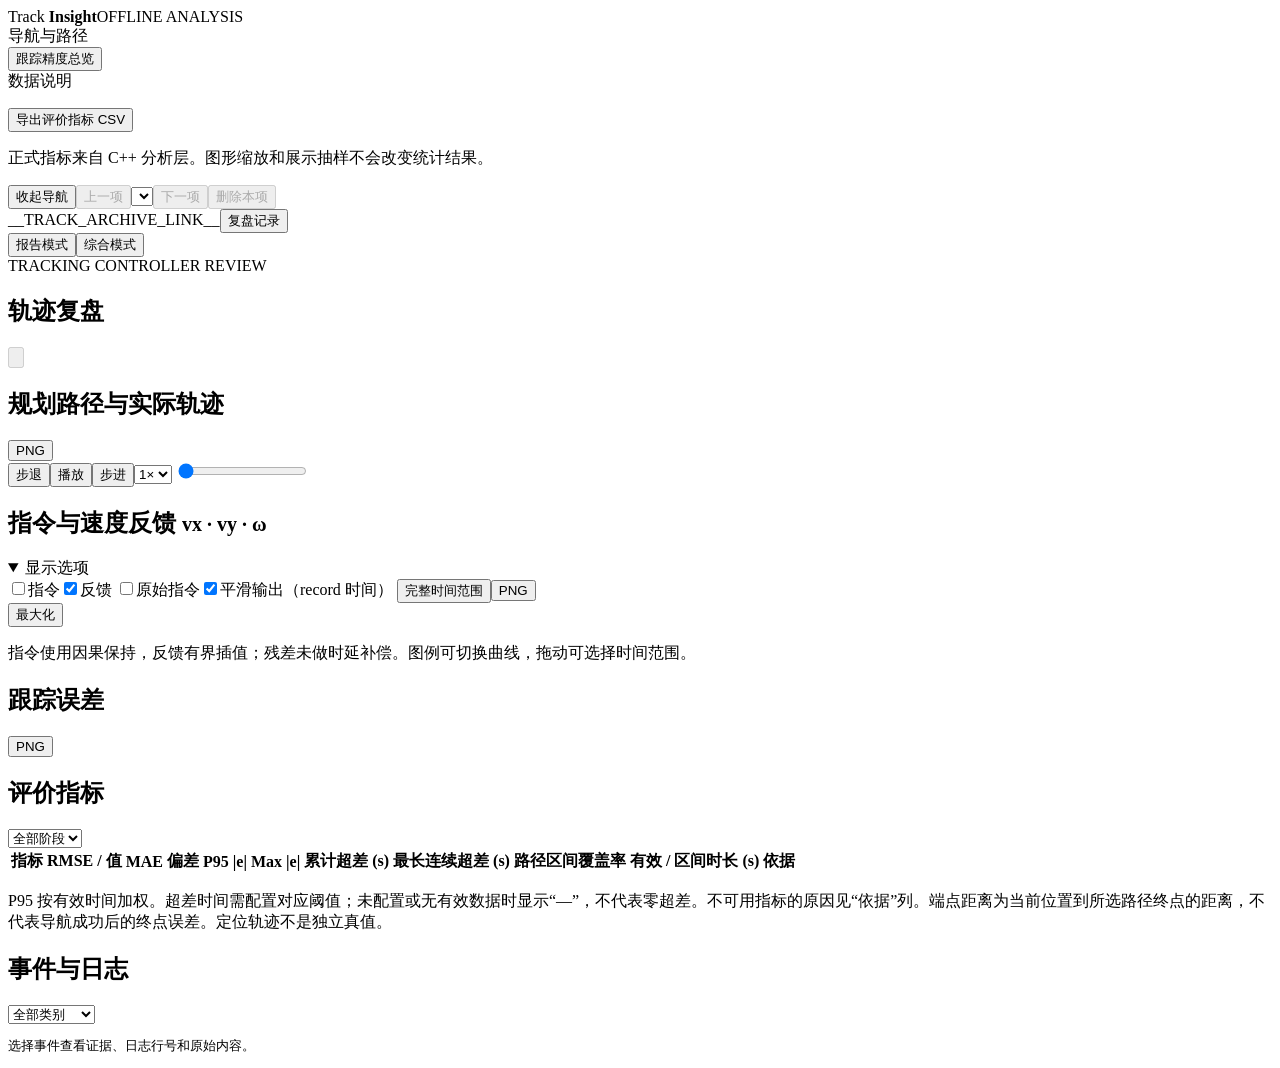
==== resources/viewer/index.html @ 7ad06929 ":zap: 修改一些小功能" ====
<!doctype html>
<html lang="zh-CN"><head><meta charset="utf-8"><meta name="viewport" content="width=device-width,initial-scale=1">
<meta http-equiv="Content-Security-Policy" content="default-src 'none'; script-src 'unsafe-inline' 'unsafe-eval'; style-src 'unsafe-inline'; img-src data: blob:; font-src data:; worker-src blob:; connect-src 'none'">
<title>Track Insight · 离线跟踪分析</title><style>__TRACK_STYLE__</style><style>__TRACK_REVIEW_STYLE__</style><style>__TRACK_OVERVIEW_STYLE__</style></head>
<body><header><div><span class="brand">Track <b>Insight</b></span><span class="tag">OFFLINE ANALYSIS</span></div><span id="runTime"></span></header>
<div class="shell"><aside id="sidebar"><div class="asideTitle">导航与路径 <span id="pathCount"></span></div><button id="overviewNavigation" class="wide" type="button">跟踪精度总览</button><div id="navigation"></div>
<div class="asideTitle lower">数据说明</div><p id="evidence"></p><div id="quality"></div>
<button id="downloadMetrics" class="wide">导出评价指标 CSV</button><p class="small">正式指标来自 C++ 分析层。图形缩放和展示抽样不会改变统计结果。</p></aside>
<main><div class="viewToolbar">
<div class="viewNavigation"><button id="toggleSidebar" aria-controls="sidebar" aria-expanded="true">收起导航</button><button id="previousSelection" disabled>上一项</button><select id="quickSelection" aria-label="选择导航或路径"></select><button id="nextSelection" disabled>下一项</button><button id="deleteSelection" title="仅从综合模式隐藏，报告模式仍可查看" disabled>删除本项</button></div>
<div class="viewActions">__TRACK_ARCHIVE_LINK__<button id="manageReviewRecords" type="button">复盘记录</button><label id="favoritePicker" hidden><select id="favoriteSelection" aria-label="星标列表"></select></label><div class="modeSwitch" role="group" aria-label="查看模式"><button id="reportMode" class="active" aria-pressed="true">报告模式</button><button id="reviewMode" aria-pressed="false">综合模式</button></div></div></div>
<section id="reportOverview" hidden aria-label="跟踪精度总览"></section>
<section class="titleRow"><div><div class="eyebrow">TRACKING CONTROLLER REVIEW</div><div class="selectionHeading"><div class="selectionIdentity"><h1 id="selectionTitle">轨迹复盘</h1><button id="toggleFavorite" type="button" aria-label="加入星标" aria-pressed="false" title="加入星标" disabled><svg viewBox="0 0 24 24" aria-hidden="true" focusable="false"><path d="M12 2 L15.09 8.26 L22 9.27 L17 14.14 L18.18 21.02 L12 17.77 L5.82 21.02 L7 14.14 L2 9.27 L8.91 8.26 Z"/></svg></button></div><span id="titleEndpoints" hidden></span></div><p id="windowLabel"></p><p id="reviewWindowLabel"><span id="windowDate"></span><span id="windowClockRange"></span><span id="windowEpochRange"></span><span id="windowDuration"></span></p><p id="taskInfo" hidden></p></div><span class="badge" id="association"></span></section>
<div id="failureBanner" hidden></div><section class="cards" id="cards"></section>
<div id="reviewWorkspace"><div id="chartDeck">
<section class="panel" id="trajectoryPanel"><div class="panelTitle"><h2>规划路径与实际轨迹</h2><button id="exportTrajectory">PNG</button></div>
<div id="trajectory" class="trajectory"></div><div id="candidates" hidden></div>
<div id="playbackDock"><div class="playback"><button id="stepBack" title="后退 50 ms 并暂停" aria-label="步退 50 毫秒">步退</button><button id="play">播放</button><button id="stepForward" title="前进 50 ms 并暂停" aria-label="步进 50 毫秒">步进</button><select id="rate" aria-label="播放倍速"><option>1×</option><option>2×</option></select>
<input id="timeline" aria-label="轨迹时间轴" type="range" min="0" max="10000" value="0" step="1"><div class="cursorLabels"><span id="cursorTime"></span><span id="cursorTimestamp"></span></div></div>
<div id="instantReadouts" class="instantReadouts"></div><div id="cursorReadout" class="readout"></div></div></section>
<section class="panel" id="velocityPanel"><div class="panelTitle"><h2 id="velocityTitle">指令与速度反馈 <small>vx · vy · ω</small></h2><details id="velocityOptions" class="plotOptions" open><summary>显示选项</summary><div class="controls">
<label><input type="checkbox" data-velocity-group="command">指令</label><label><input type="checkbox" data-velocity-group="feedback" checked>反馈</label>
<label><input type="checkbox" data-velocity-group="tracking_raw">原始指令</label><label><input type="checkbox" data-velocity-group="downstream" checked>平滑输出（record 时间）</label>
<button id="resetTime">完整时间范围</button><button id="exportVelocity">PNG</button></div></details><button id="maximizeVelocity" type="button" aria-controls="velocityView" aria-expanded="false">最大化</button></div>
<div id="velocity" class="velocity"></div><p class="plotNote">指令使用因果保持，反馈有界插值；残差未做时延补偿。图例可切换曲线，拖动可选择时间范围。</p></section>
<section class="panel"><div class="panelTitle"><h2>跟踪误差</h2><button id="exportErrors">PNG</button></div><div id="errors" class="errors"></div></section>
</div></div>
<section class="panel reportOnly"><div class="panelTitle"><h2>评价指标</h2><div><select id="aggregateQuality" aria-label="导航统计依据" hidden><option value="inferred">推定区间统计</option><option value="confirmed">确认区间统计</option></select> <select id="stage" aria-label="运动阶段"><option value="">全部阶段</option></select></div></div>
<div class="tableScroll"><table><thead><tr><th>指标</th><th>RMSE / 值</th><th>MAE</th><th>偏差</th><th>P95 |e|</th><th>Max |e|</th><th>累计超差 (s)</th><th>最长连续超差 (s)</th><th id="coverageHeading">路径区间覆盖率</th><th>有效 / 区间时长 (s)</th><th>依据</th></tr></thead><tbody id="metrics"></tbody></table></div>
<p class="plotNote">P95 按有效时间加权。超差时间需配置对应阈值；未配置或无有效数据时显示“—”，不代表零超差。不可用指标的原因见“依据”列。端点距离为当前位置到所选路径终点的距离，不代表导航成功后的终点误差。定位轨迹不是独立真值。</p></section>
<section class="panel reportOnly"><div class="panelTitle"><h2>事件与日志</h2><select id="eventType"><option value="">全部类别</option><option value="navigation">导航事件</option><option value="data_quality">数据质量</option><option value="tracking">跟踪异常</option><option value="observation">最大值定位</option></select></div>
<div class="eventLayout"><div id="events"></div><pre id="logDetail">选择事件查看证据、日志行号和原始内容。</pre></div></section>
<footer id="footer"></footer></main></div>
<dialog id="velocityView" aria-labelledby="velocityTitle"></dialog>
<script type="application/json" id="plotStyle">__TRACK_PLOT_STYLE__</script><script>__TRACK_PLOTLY__</script><script type="application/json" id="analysis">__TRACK_DATA__</script><script>__TRACK_REVIEW_STATE__</script><script>__TRACK_REVIEW_SCRIPT__</script><script>__TRACK_OVERVIEW_SCRIPT__</script><script>__TRACK_SCRIPT__</script>
</body></html>
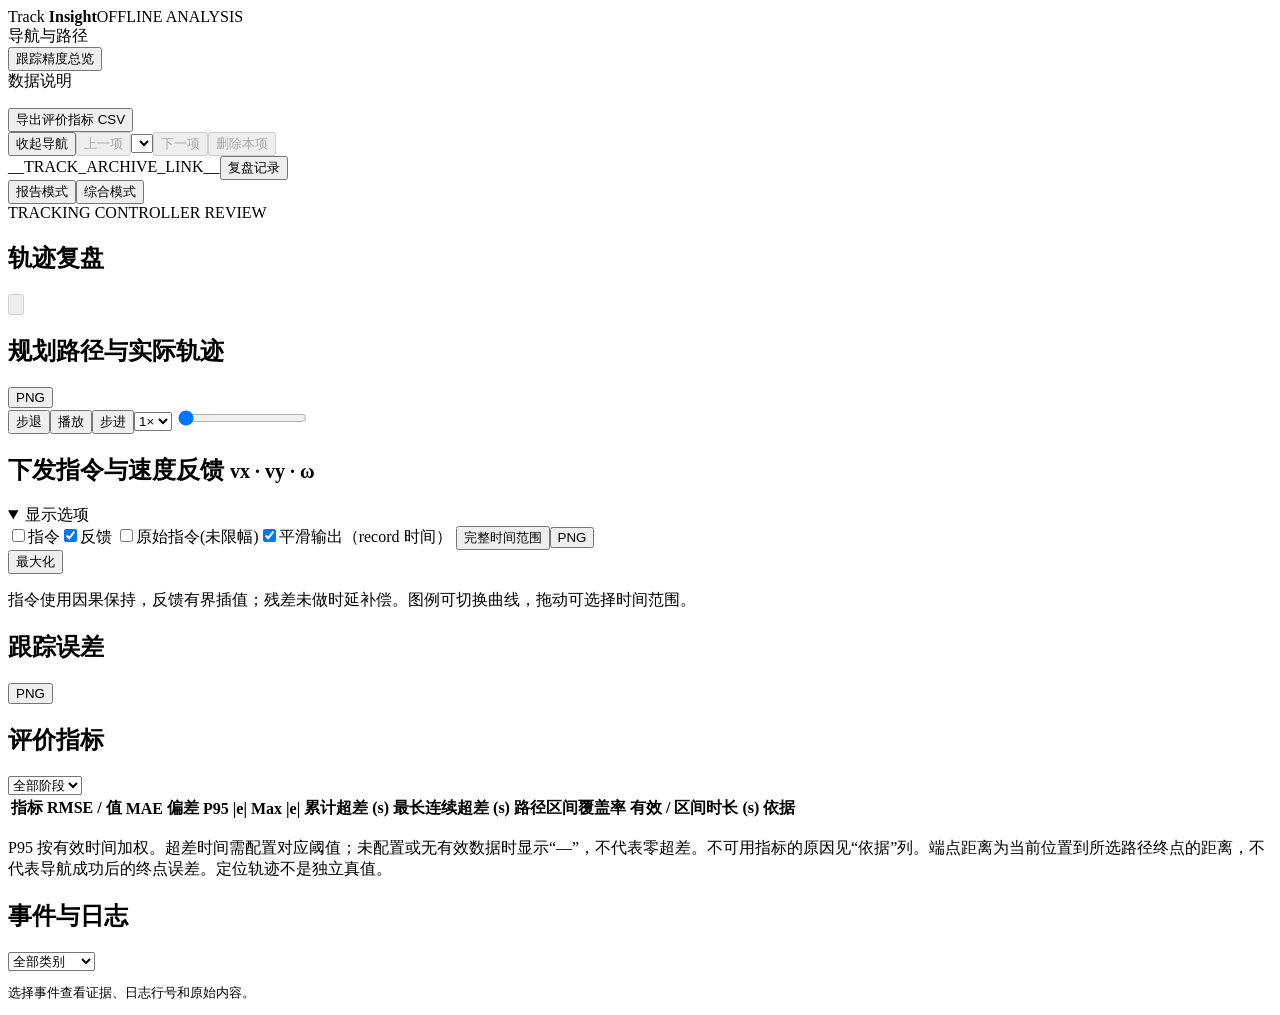
==== commit 15380557: "速度曲线的时间竖线可以固定，其他小功能修复" ====
--- a/resources/viewer/index.html
+++ b/resources/viewer/index.html
@@ -5,7 +5,7 @@
 <body><header><div><span class="brand">Track <b>Insight</b></span><span class="tag">OFFLINE ANALYSIS</span></div><span id="runTime"></span></header>
 <div class="shell"><aside id="sidebar"><div class="asideTitle">导航与路径 <span id="pathCount"></span></div><button id="overviewNavigation" class="wide" type="button">跟踪精度总览</button><div id="navigation"></div>
 <div class="asideTitle lower">数据说明</div><p id="evidence"></p><div id="quality"></div>
-<button id="downloadMetrics" class="wide">导出评价指标 CSV</button><p class="small">正式指标来自 C++ 分析层。图形缩放和展示抽样不会改变统计结果。</p></aside>
+<button id="downloadMetrics" class="wide">导出评价指标 CSV</button></aside>
 <main><div class="viewToolbar">
 <div class="viewNavigation"><button id="toggleSidebar" aria-controls="sidebar" aria-expanded="true">收起导航</button><button id="previousSelection" disabled>上一项</button><select id="quickSelection" aria-label="选择导航或路径"></select><button id="nextSelection" disabled>下一项</button><button id="deleteSelection" title="仅从综合模式隐藏，报告模式仍可查看" disabled>删除本项</button></div>
 <div class="viewActions">__TRACK_ARCHIVE_LINK__<button id="manageReviewRecords" type="button">复盘记录</button><label id="favoritePicker" hidden><select id="favoriteSelection" aria-label="星标列表"></select></label><div class="modeSwitch" role="group" aria-label="查看模式"><button id="reportMode" class="active" aria-pressed="true">报告模式</button><button id="reviewMode" aria-pressed="false">综合模式</button></div></div></div>
@@ -15,13 +15,13 @@
 <div id="reviewWorkspace"><div id="chartDeck">
 <section class="panel" id="trajectoryPanel"><div class="panelTitle"><h2>规划路径与实际轨迹</h2><button id="exportTrajectory">PNG</button></div>
 <div id="trajectory" class="trajectory"></div><div id="candidates" hidden></div>
-<div id="playbackDock"><div class="playback"><button id="stepBack" title="后退 50 ms 并暂停" aria-label="步退 50 毫秒">步退</button><button id="play">播放</button><button id="stepForward" title="前进 50 ms 并暂停" aria-label="步进 50 毫秒">步进</button><select id="rate" aria-label="播放倍速"><option>1×</option><option>2×</option></select>
+<div id="playbackDock"><div class="playback"><button id="stepBack" title="后退 50 ms 并暂停" aria-label="步退 50 毫秒">步退</button><button id="play">播放</button><button id="stepForward" title="前进 50 ms 并暂停" aria-label="步进 50 毫秒">步进</button><button id="releaseCursor" type="button" class="cursorPin active" title="解除固定，恢复鼠标联动（Esc）" hidden>已固定 · 解除</button><select id="rate" aria-label="播放倍速"><option>1×</option><option>2×</option></select>
 <input id="timeline" aria-label="轨迹时间轴" type="range" min="0" max="10000" value="0" step="1"><div class="cursorLabels"><span id="cursorTime"></span><span id="cursorTimestamp"></span></div></div>
 <div id="instantReadouts" class="instantReadouts"></div><div id="cursorReadout" class="readout"></div></div></section>
-<section class="panel" id="velocityPanel"><div class="panelTitle"><h2 id="velocityTitle">指令与速度反馈 <small>vx · vy · ω</small></h2><details id="velocityOptions" class="plotOptions" open><summary>显示选项</summary><div class="controls">
+<section class="panel" id="velocityPanel"><div class="panelTitle"><h2 id="velocityTitle">下发指令与速度反馈 <small>vx · vy · ω</small></h2><details id="velocityOptions" class="plotOptions" open><summary>显示选项</summary><div class="controls">
 <label><input type="checkbox" data-velocity-group="command">指令</label><label><input type="checkbox" data-velocity-group="feedback" checked>反馈</label>
-<label><input type="checkbox" data-velocity-group="tracking_raw">原始指令</label><label><input type="checkbox" data-velocity-group="downstream" checked>平滑输出（record 时间）</label>
-<button id="resetTime">完整时间范围</button><button id="exportVelocity">PNG</button></div></details><button id="maximizeVelocity" type="button" aria-controls="velocityView" aria-expanded="false">最大化</button></div>
+<label><input type="checkbox" data-velocity-group="tracking_raw">原始指令(未限幅)</label><label><input type="checkbox" data-velocity-group="downstream" checked>平滑输出（record 时间）</label>
+<button id="resetTime">完整时间范围</button><button id="exportVelocity">PNG</button></div></details><button id="releaseVelocityCursor" type="button" class="cursorPin active" title="解除固定，恢复鼠标联动（Esc）" hidden>已固定 · 解除</button><button id="maximizeVelocity" type="button" aria-controls="velocityView" aria-expanded="false">最大化</button></div>
 <div id="velocity" class="velocity"></div><p class="plotNote">指令使用因果保持，反馈有界插值；残差未做时延补偿。图例可切换曲线，拖动可选择时间范围。</p></section>
 <section class="panel"><div class="panelTitle"><h2>跟踪误差</h2><button id="exportErrors">PNG</button></div><div id="errors" class="errors"></div></section>
 </div></div>
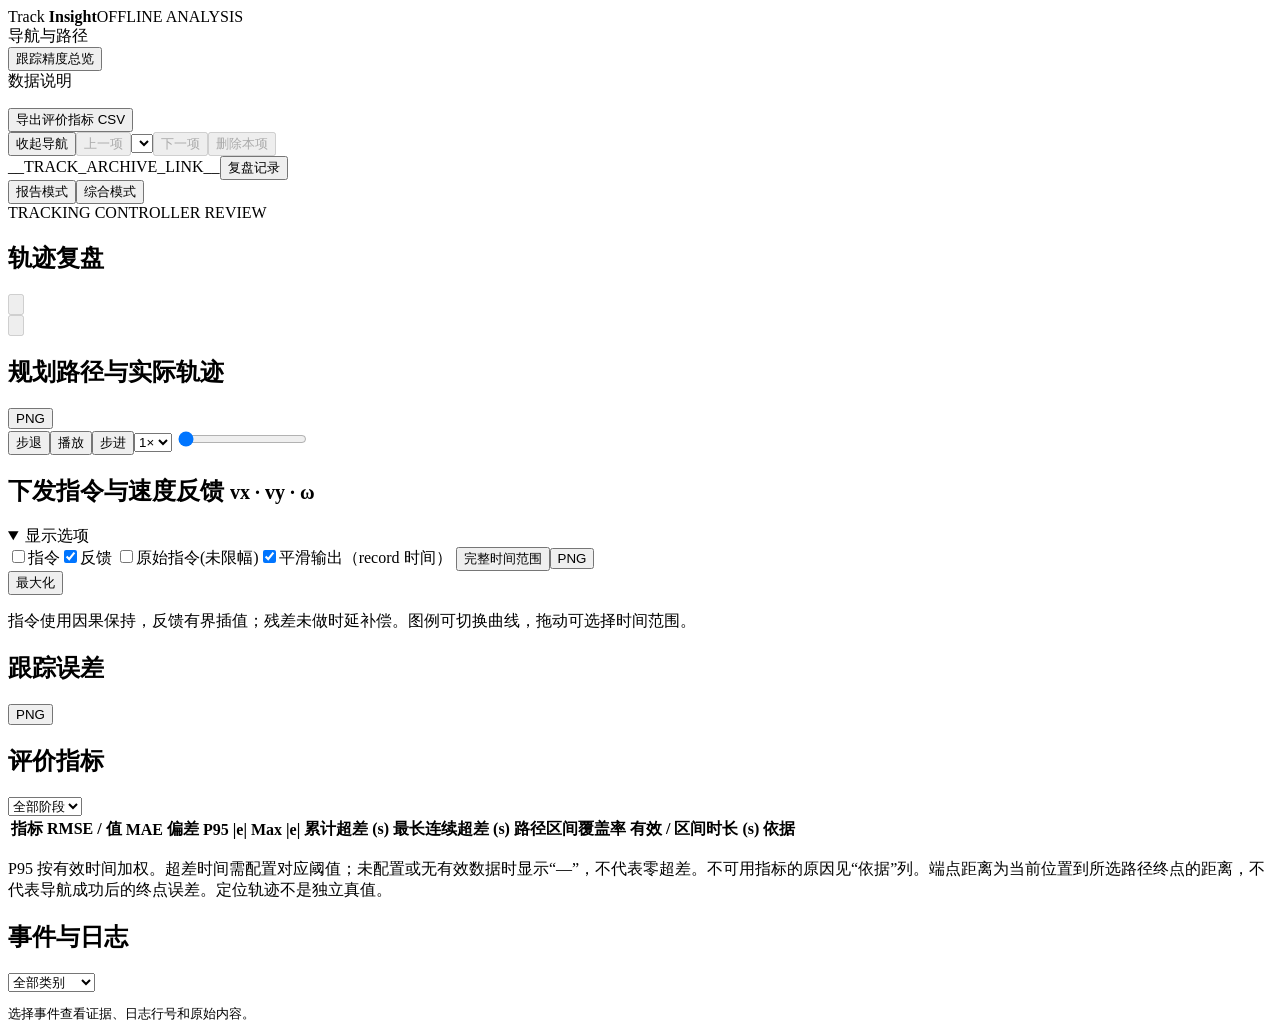
==== commit 8e303c4b: ":zap: 忽略直线路径，修改一些小功能" ====
--- a/resources/viewer/index.html
+++ b/resources/viewer/index.html
@@ -7,10 +7,10 @@
 <div class="asideTitle lower">数据说明</div><p id="evidence"></p><div id="quality"></div>
 <button id="downloadMetrics" class="wide">导出评价指标 CSV</button></aside>
 <main><div class="viewToolbar">
-<div class="viewNavigation"><button id="toggleSidebar" aria-controls="sidebar" aria-expanded="true">收起导航</button><button id="previousSelection" disabled>上一项</button><select id="quickSelection" aria-label="选择导航或路径"></select><button id="nextSelection" disabled>下一项</button><button id="deleteSelection" title="仅从综合模式隐藏，报告模式仍可查看" disabled>删除本项</button></div>
-<div class="viewActions">__TRACK_ARCHIVE_LINK__<button id="manageReviewRecords" type="button">复盘记录</button><label id="favoritePicker" hidden><select id="favoriteSelection" aria-label="星标列表"></select></label><div class="modeSwitch" role="group" aria-label="查看模式"><button id="reportMode" class="active" aria-pressed="true">报告模式</button><button id="reviewMode" aria-pressed="false">综合模式</button></div></div></div>
+<div class="viewNavigation"><button id="toggleSidebar" aria-controls="sidebar" aria-expanded="true">收起导航</button><button id="previousSelection" disabled>上一项</button><select id="quickSelection" aria-label="选择导航或路径"></select><button id="nextSelection" disabled>下一项</button><button id="deleteSelection" title="仅从综合模式隐藏，报告模式仍可查看" disabled>删除本项</button><label id="blackFavoritePicker" class="favoritePicker" hidden><select id="blackFavoriteSelection" aria-label="选择黑色星标"></select></label></div>
+<div class="viewCenter">__TRACK_ARCHIVE_LINK__<button id="manageReviewRecords" type="button">复盘记录</button></div><div class="viewActions"><label id="favoritePicker" class="favoritePicker" hidden><select id="favoriteSelection" aria-label="选择红色星标"></select></label><div class="modeSwitch" role="group" aria-label="查看模式"><button id="reportMode" class="active" aria-pressed="true">报告模式</button><button id="reviewMode" aria-pressed="false">综合模式</button></div></div></div>
 <section id="reportOverview" hidden aria-label="跟踪精度总览"></section>
-<section class="titleRow"><div><div class="eyebrow">TRACKING CONTROLLER REVIEW</div><div class="selectionHeading"><div class="selectionIdentity"><h1 id="selectionTitle">轨迹复盘</h1><button id="toggleFavorite" type="button" aria-label="加入星标" aria-pressed="false" title="加入星标" disabled><svg viewBox="0 0 24 24" aria-hidden="true" focusable="false"><path d="M12 2 L15.09 8.26 L22 9.27 L17 14.14 L18.18 21.02 L12 17.77 L5.82 21.02 L7 14.14 L2 9.27 L8.91 8.26 Z"/></svg></button></div><span id="titleEndpoints" hidden></span></div><p id="windowLabel"></p><p id="reviewWindowLabel"><span id="windowDate"></span><span id="windowClockRange"></span><span id="windowEpochRange"></span><span id="windowDuration"></span></p><p id="taskInfo" hidden></p></div><span class="badge" id="association"></span></section>
+<section class="titleRow"><div><div class="eyebrow">TRACKING CONTROLLER REVIEW</div><div class="selectionHeading"><div class="selectionIdentity"><h1 id="selectionTitle">轨迹复盘</h1><button id="toggleBlackFavorite" class="caseStar blackStar" type="button" aria-label="加入黑色星标（坏 case）" aria-pressed="false" title="加入黑色星标（坏 case）" disabled><svg viewBox="0 0 24 24" aria-hidden="true" focusable="false"><path d="M12 2 L15.09 8.26 L22 9.27 L17 14.14 L18.18 21.02 L12 17.77 L5.82 21.02 L7 14.14 L2 9.27 L8.91 8.26 Z"/></svg></button></div><span id="titleEndpoints" hidden></span><button id="toggleFavorite" class="caseStar redStar" type="button" aria-label="加入红色星标（好 case）" aria-pressed="false" title="加入红色星标（好 case）" disabled><svg viewBox="0 0 24 24" aria-hidden="true" focusable="false"><path d="M12 2 L15.09 8.26 L22 9.27 L17 14.14 L18.18 21.02 L12 17.77 L5.82 21.02 L7 14.14 L2 9.27 L8.91 8.26 Z"/></svg></button></div><p id="windowLabel"></p><p id="reviewWindowLabel"><span id="windowDate"></span><span id="windowClockRange"></span><span id="windowEpochRange"></span><span id="windowDuration"></span></p><p id="taskInfo" hidden></p></div><span class="badge" id="association"></span></section>
 <div id="failureBanner" hidden></div><section class="cards" id="cards"></section>
 <div id="reviewWorkspace"><div id="chartDeck">
 <section class="panel" id="trajectoryPanel"><div class="panelTitle"><h2>规划路径与实际轨迹</h2><button id="exportTrajectory">PNG</button></div>
@@ -23,7 +23,7 @@
 <label><input type="checkbox" data-velocity-group="tracking_raw">原始指令(未限幅)</label><label><input type="checkbox" data-velocity-group="downstream" checked>平滑输出（record 时间）</label>
 <button id="resetTime">完整时间范围</button><button id="exportVelocity">PNG</button></div></details><button id="releaseVelocityCursor" type="button" class="cursorPin active" title="解除固定，恢复鼠标联动（Esc）" hidden>已固定 · 解除</button><button id="maximizeVelocity" type="button" aria-controls="velocityView" aria-expanded="false">最大化</button></div>
 <div id="velocity" class="velocity"></div><p class="plotNote">指令使用因果保持，反馈有界插值；残差未做时延补偿。图例可切换曲线，拖动可选择时间范围。</p></section>
-<section class="panel"><div class="panelTitle"><h2>跟踪误差</h2><button id="exportErrors">PNG</button></div><div id="errors" class="errors"></div></section>
+<section class="panel"><div class="panelTitle"><h2>跟踪误差</h2><div class="controls"><label id="yawErrorOption" hidden><input id="showYawError" type="checkbox">姿态误差 (°)</label><button id="exportErrors">PNG</button></div></div><div id="errors" class="errors"></div></section>
 </div></div>
 <section class="panel reportOnly"><div class="panelTitle"><h2>评价指标</h2><div><select id="aggregateQuality" aria-label="导航统计依据" hidden><option value="inferred">推定区间统计</option><option value="confirmed">确认区间统计</option></select> <select id="stage" aria-label="运动阶段"><option value="">全部阶段</option></select></div></div>
 <div class="tableScroll"><table><thead><tr><th>指标</th><th>RMSE / 值</th><th>MAE</th><th>偏差</th><th>P95 |e|</th><th>Max |e|</th><th>累计超差 (s)</th><th>最长连续超差 (s)</th><th id="coverageHeading">路径区间覆盖率</th><th>有效 / 区间时长 (s)</th><th>依据</th></tr></thead><tbody id="metrics"></tbody></table></div>
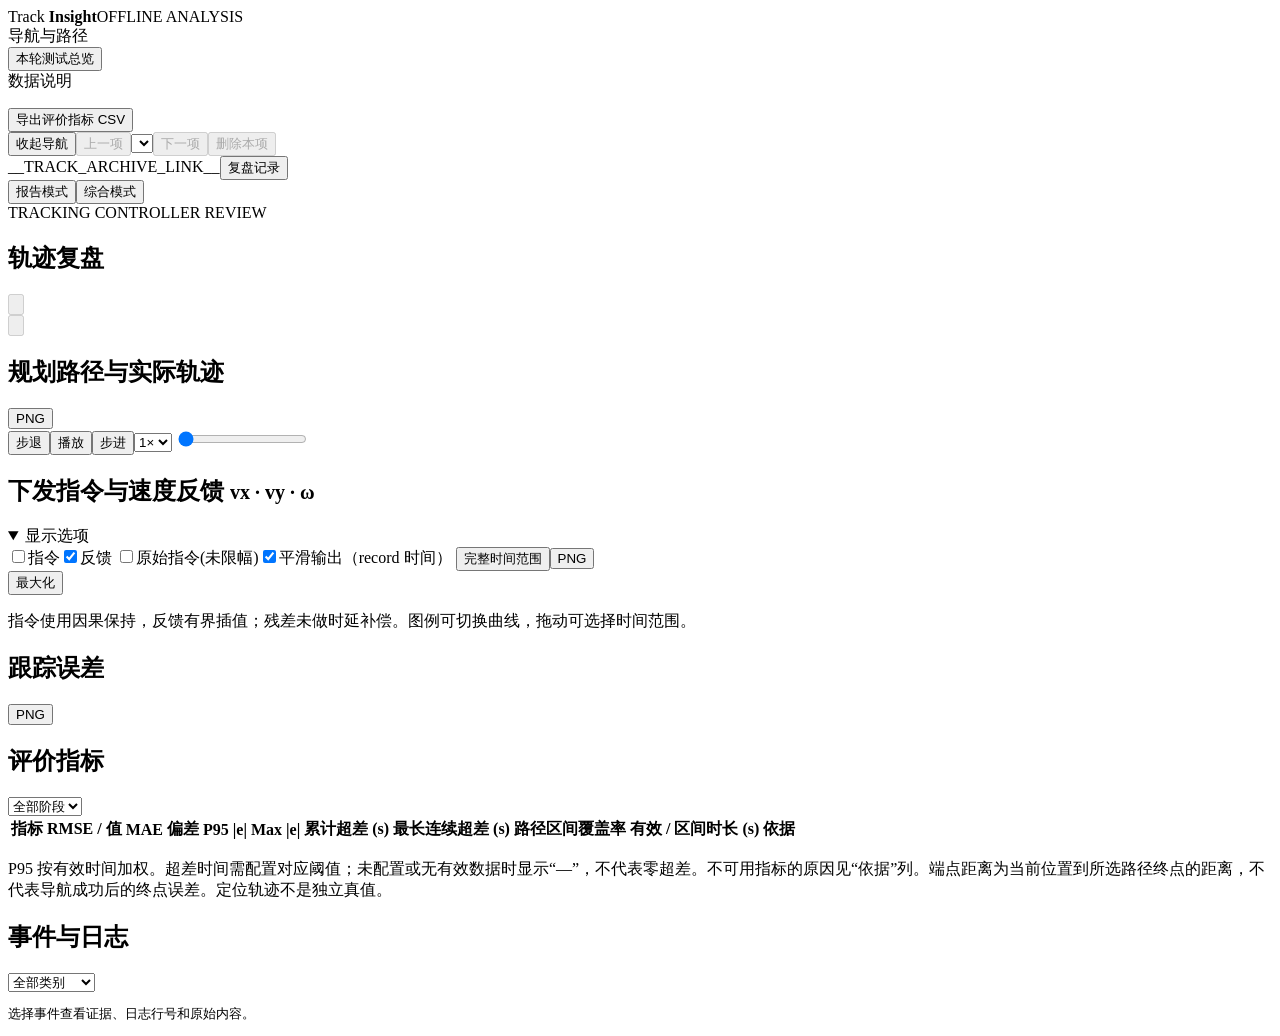
==== commit 823aa7ce: ":zap: 加入参数显示，修改一些小功能" ====
--- a/resources/viewer/index.html
+++ b/resources/viewer/index.html
@@ -3,13 +3,13 @@
 <meta http-equiv="Content-Security-Policy" content="default-src 'none'; script-src 'unsafe-inline' 'unsafe-eval'; style-src 'unsafe-inline'; img-src data: blob:; font-src data:; worker-src blob:; connect-src 'none'">
 <title>Track Insight · 离线跟踪分析</title><style>__TRACK_STYLE__</style><style>__TRACK_REVIEW_STYLE__</style><style>__TRACK_OVERVIEW_STYLE__</style></head>
 <body><header><div><span class="brand">Track <b>Insight</b></span><span class="tag">OFFLINE ANALYSIS</span></div><span id="runTime"></span></header>
-<div class="shell"><aside id="sidebar"><div class="asideTitle">导航与路径 <span id="pathCount"></span></div><button id="overviewNavigation" class="wide" type="button">跟踪精度总览</button><div id="navigation"></div>
+<div class="shell"><aside id="sidebar"><div class="asideTitle">导航与路径 <span id="pathCount"></span></div><button id="overviewNavigation" class="wide" type="button">本轮测试总览</button><div id="navigation"></div>
 <div class="asideTitle lower">数据说明</div><p id="evidence"></p><div id="quality"></div>
 <button id="downloadMetrics" class="wide">导出评价指标 CSV</button></aside>
 <main><div class="viewToolbar">
 <div class="viewNavigation"><button id="toggleSidebar" aria-controls="sidebar" aria-expanded="true">收起导航</button><button id="previousSelection" disabled>上一项</button><select id="quickSelection" aria-label="选择导航或路径"></select><button id="nextSelection" disabled>下一项</button><button id="deleteSelection" title="仅从综合模式隐藏，报告模式仍可查看" disabled>删除本项</button><label id="blackFavoritePicker" class="favoritePicker" hidden><select id="blackFavoriteSelection" aria-label="选择黑色星标"></select></label></div>
 <div class="viewCenter">__TRACK_ARCHIVE_LINK__<button id="manageReviewRecords" type="button">复盘记录</button></div><div class="viewActions"><label id="favoritePicker" class="favoritePicker" hidden><select id="favoriteSelection" aria-label="选择红色星标"></select></label><div class="modeSwitch" role="group" aria-label="查看模式"><button id="reportMode" class="active" aria-pressed="true">报告模式</button><button id="reviewMode" aria-pressed="false">综合模式</button></div></div></div>
-<section id="reportOverview" hidden aria-label="跟踪精度总览"></section>
+<section id="reportOverview" hidden aria-label="本轮测试总览"></section>
 <section class="titleRow"><div><div class="eyebrow">TRACKING CONTROLLER REVIEW</div><div class="selectionHeading"><div class="selectionIdentity"><h1 id="selectionTitle">轨迹复盘</h1><button id="toggleBlackFavorite" class="caseStar blackStar" type="button" aria-label="加入黑色星标（坏 case）" aria-pressed="false" title="加入黑色星标（坏 case）" disabled><svg viewBox="0 0 24 24" aria-hidden="true" focusable="false"><path d="M12 2 L15.09 8.26 L22 9.27 L17 14.14 L18.18 21.02 L12 17.77 L5.82 21.02 L7 14.14 L2 9.27 L8.91 8.26 Z"/></svg></button></div><span id="titleEndpoints" hidden></span><button id="toggleFavorite" class="caseStar redStar" type="button" aria-label="加入红色星标（好 case）" aria-pressed="false" title="加入红色星标（好 case）" disabled><svg viewBox="0 0 24 24" aria-hidden="true" focusable="false"><path d="M12 2 L15.09 8.26 L22 9.27 L17 14.14 L18.18 21.02 L12 17.77 L5.82 21.02 L7 14.14 L2 9.27 L8.91 8.26 Z"/></svg></button></div><p id="windowLabel"></p><p id="reviewWindowLabel"><span id="windowDate"></span><span id="windowClockRange"></span><span id="windowEpochRange"></span><span id="windowDuration"></span></p><p id="taskInfo" hidden></p></div><span class="badge" id="association"></span></section>
 <div id="failureBanner" hidden></div><section class="cards" id="cards"></section>
 <div id="reviewWorkspace"><div id="chartDeck">
@@ -32,5 +32,5 @@
 <div class="eventLayout"><div id="events"></div><pre id="logDetail">选择事件查看证据、日志行号和原始内容。</pre></div></section>
 <footer id="footer"></footer></main></div>
 <dialog id="velocityView" aria-labelledby="velocityTitle"></dialog>
-<script type="application/json" id="plotStyle">__TRACK_PLOT_STYLE__</script><script>__TRACK_PLOTLY__</script><script type="application/json" id="analysis">__TRACK_DATA__</script><script>__TRACK_REVIEW_STATE__</script><script>__TRACK_REVIEW_SCRIPT__</script><script>__TRACK_OVERVIEW_SCRIPT__</script><script>__TRACK_SCRIPT__</script>
+<script type="application/json" id="plotStyle">__TRACK_PLOT_STYLE__</script><script>__TRACK_PLOTLY__</script><script type="application/json" id="analysis">__TRACK_DATA__</script><script>__TRACK_REVIEW_STATE__</script><script>__TRACK_REVIEW_SCRIPT__</script><script>__TRACK_OVERVIEW_SCRIPT__</script><script>__TRACK_PARAMETER_SCRIPT__</script><script>__TRACK_SCRIPT__</script>
 </body></html>
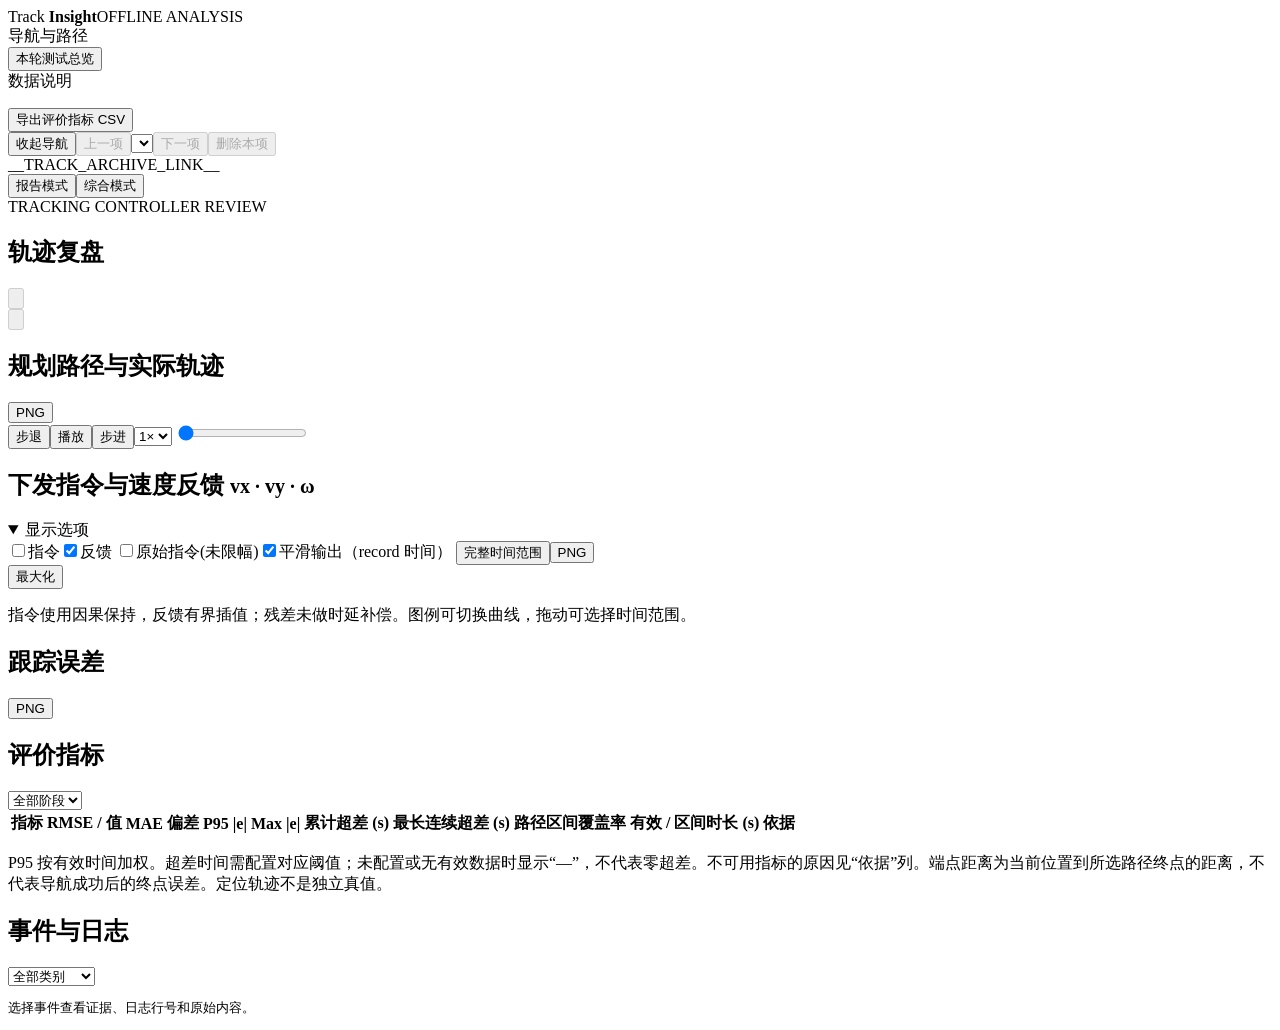
==== commit 1c600a4b: ":zap: 从日志读PID参数，一些小功能修改" ====
--- a/resources/viewer/index.html
+++ b/resources/viewer/index.html
@@ -7,8 +7,9 @@
 <div class="asideTitle lower">数据说明</div><p id="evidence"></p><div id="quality"></div>
 <button id="downloadMetrics" class="wide">导出评价指标 CSV</button></aside>
 <main><div class="viewToolbar">
-<div class="viewNavigation"><button id="toggleSidebar" aria-controls="sidebar" aria-expanded="true">收起导航</button><button id="previousSelection" disabled>上一项</button><select id="quickSelection" aria-label="选择导航或路径"></select><button id="nextSelection" disabled>下一项</button><button id="deleteSelection" title="仅从综合模式隐藏，报告模式仍可查看" disabled>删除本项</button><label id="blackFavoritePicker" class="favoritePicker" hidden><select id="blackFavoriteSelection" aria-label="选择黑色星标"></select></label></div>
-<div class="viewCenter">__TRACK_ARCHIVE_LINK__<button id="manageReviewRecords" type="button">复盘记录</button></div><div class="viewActions"><label id="favoritePicker" class="favoritePicker" hidden><select id="favoriteSelection" aria-label="选择红色星标"></select></label><div class="modeSwitch" role="group" aria-label="查看模式"><button id="reportMode" class="active" aria-pressed="true">报告模式</button><button id="reviewMode" aria-pressed="false">综合模式</button></div></div></div>
+<div class="viewNavigationGroup"><div class="viewNavigation"><button id="toggleSidebar" aria-controls="sidebar" aria-expanded="true">收起导航</button><button id="previousSelection" disabled>上一项</button><select id="quickSelection" aria-label="选择导航或路径"></select><button id="nextSelection" disabled>下一项</button><button id="deleteSelection" title="仅从综合模式隐藏，报告模式仍可查看" disabled>删除本项</button><label id="blackFavoritePicker" class="favoritePicker" hidden><select id="blackFavoriteSelection" aria-label="选择黑色星标"></select></label></div>
+<div id="caseIssuePanel" hidden><div class="caseIssueHeading"><label id="caseIssueLabel" for="caseIssueText">问题记录</label><span id="caseIssueStatus" role="status" aria-live="polite"></span></div><textarea id="caseIssueText" rows="3" placeholder="记录这个测试项的问题，输入后自动保存" aria-describedby="caseIssueStatus"></textarea></div></div>
+<div class="viewCenter">__TRACK_ARCHIVE_LINK__</div><div class="viewActions"><label id="favoritePicker" class="favoritePicker" hidden><select id="favoriteSelection" aria-label="选择红色星标"></select></label><div class="modeSwitch" role="group" aria-label="查看模式"><button id="reportMode" class="active" aria-pressed="true">报告模式</button><button id="reviewMode" aria-pressed="false">综合模式</button></div></div></div>
 <section id="reportOverview" hidden aria-label="本轮测试总览"></section>
 <section class="titleRow"><div><div class="eyebrow">TRACKING CONTROLLER REVIEW</div><div class="selectionHeading"><div class="selectionIdentity"><h1 id="selectionTitle">轨迹复盘</h1><button id="toggleBlackFavorite" class="caseStar blackStar" type="button" aria-label="加入黑色星标（坏 case）" aria-pressed="false" title="加入黑色星标（坏 case）" disabled><svg viewBox="0 0 24 24" aria-hidden="true" focusable="false"><path d="M12 2 L15.09 8.26 L22 9.27 L17 14.14 L18.18 21.02 L12 17.77 L5.82 21.02 L7 14.14 L2 9.27 L8.91 8.26 Z"/></svg></button></div><span id="titleEndpoints" hidden></span><button id="toggleFavorite" class="caseStar redStar" type="button" aria-label="加入红色星标（好 case）" aria-pressed="false" title="加入红色星标（好 case）" disabled><svg viewBox="0 0 24 24" aria-hidden="true" focusable="false"><path d="M12 2 L15.09 8.26 L22 9.27 L17 14.14 L18.18 21.02 L12 17.77 L5.82 21.02 L7 14.14 L2 9.27 L8.91 8.26 Z"/></svg></button></div><p id="windowLabel"></p><p id="reviewWindowLabel"><span id="windowDate"></span><span id="windowClockRange"></span><span id="windowEpochRange"></span><span id="windowDuration"></span></p><p id="taskInfo" hidden></p></div><span class="badge" id="association"></span></section>
 <div id="failureBanner" hidden></div><section class="cards" id="cards"></section>
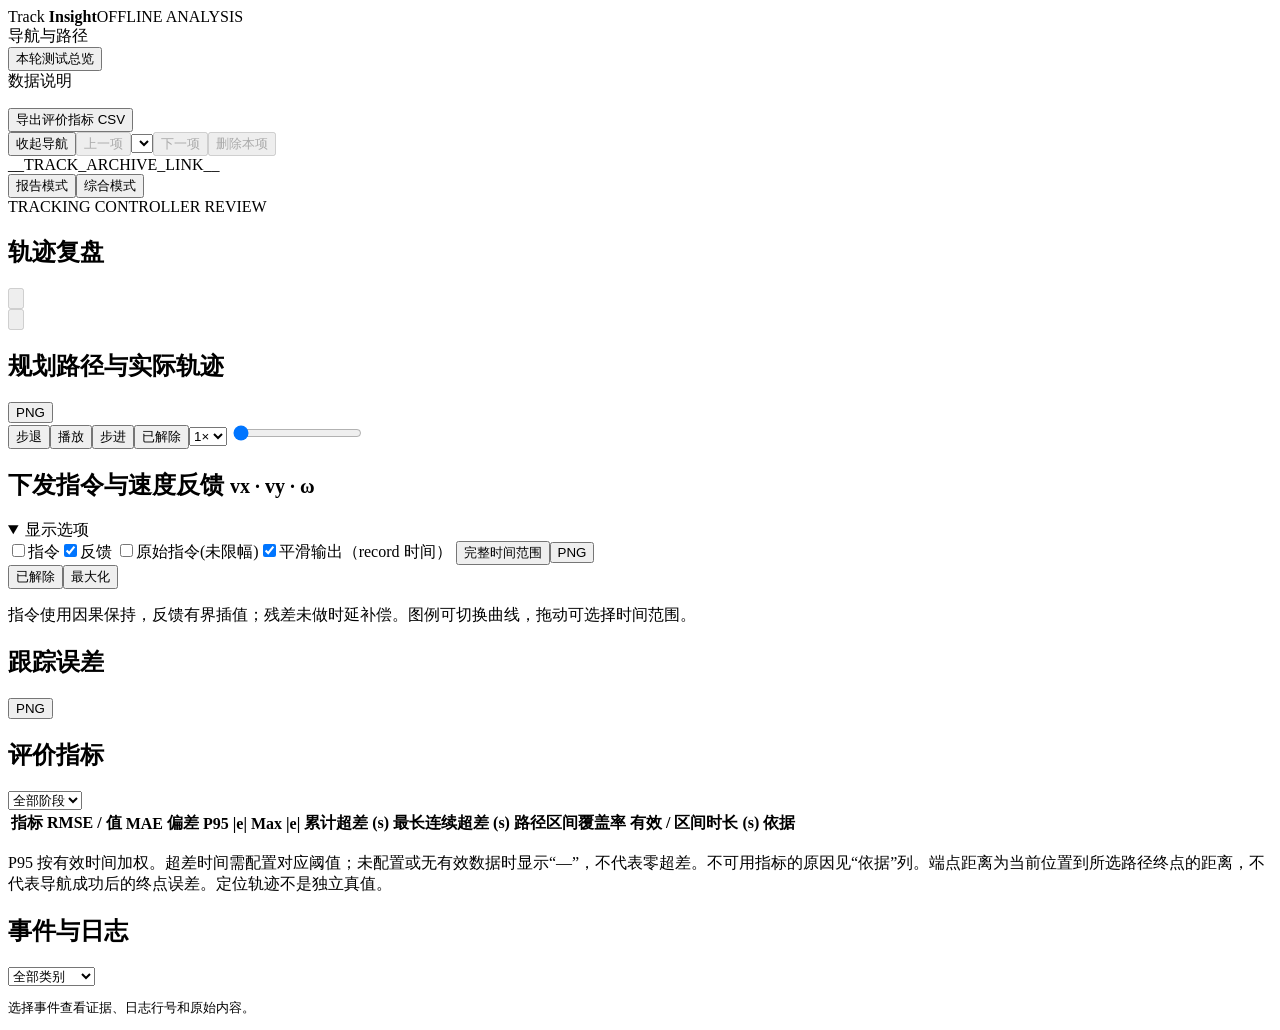
==== commit 578a55e2: ":zap: 优化很多小功能" ====
--- a/resources/viewer/index.html
+++ b/resources/viewer/index.html
@@ -7,7 +7,7 @@
 <div class="asideTitle lower">数据说明</div><p id="evidence"></p><div id="quality"></div>
 <button id="downloadMetrics" class="wide">导出评价指标 CSV</button></aside>
 <main><div class="viewToolbar">
-<div class="viewNavigationGroup"><div class="viewNavigation"><button id="toggleSidebar" aria-controls="sidebar" aria-expanded="true">收起导航</button><button id="previousSelection" disabled>上一项</button><select id="quickSelection" aria-label="选择导航或路径"></select><button id="nextSelection" disabled>下一项</button><button id="deleteSelection" title="仅从综合模式隐藏，报告模式仍可查看" disabled>删除本项</button><label id="blackFavoritePicker" class="favoritePicker" hidden><select id="blackFavoriteSelection" aria-label="选择黑色星标"></select></label></div>
+<div class="viewNavigationGroup"><div class="viewNavigation"><button id="toggleSidebar" aria-controls="sidebar" aria-expanded="true">收起导航</button><button id="previousSelection" disabled>上一项</button><select id="quickSelection" aria-label="选择导航或路径"></select><button id="nextSelection" disabled>下一项</button><button id="deleteSelection" title="从两个模式删除，并重新计算报告汇总" disabled>删除本项</button><label id="blackFavoritePicker" class="favoritePicker" hidden><select id="blackFavoriteSelection" aria-label="选择黑色星标"></select></label></div>
 <div id="caseIssuePanel" hidden><div class="caseIssueHeading"><label id="caseIssueLabel" for="caseIssueText">问题记录</label><span id="caseIssueStatus" role="status" aria-live="polite"></span></div><textarea id="caseIssueText" rows="3" placeholder="记录这个测试项的问题，输入后自动保存" aria-describedby="caseIssueStatus"></textarea></div></div>
 <div class="viewCenter">__TRACK_ARCHIVE_LINK__</div><div class="viewActions"><label id="favoritePicker" class="favoritePicker" hidden><select id="favoriteSelection" aria-label="选择红色星标"></select></label><div class="modeSwitch" role="group" aria-label="查看模式"><button id="reportMode" class="active" aria-pressed="true">报告模式</button><button id="reviewMode" aria-pressed="false">综合模式</button></div></div></div>
 <section id="reportOverview" hidden aria-label="本轮测试总览"></section>
@@ -16,13 +16,13 @@
 <div id="reviewWorkspace"><div id="chartDeck">
 <section class="panel" id="trajectoryPanel"><div class="panelTitle"><h2>规划路径与实际轨迹</h2><button id="exportTrajectory">PNG</button></div>
 <div id="trajectory" class="trajectory"></div><div id="candidates" hidden></div>
-<div id="playbackDock"><div class="playback"><button id="stepBack" title="后退 50 ms 并暂停" aria-label="步退 50 毫秒">步退</button><button id="play">播放</button><button id="stepForward" title="前进 50 ms 并暂停" aria-label="步进 50 毫秒">步进</button><button id="releaseCursor" type="button" class="cursorPin active" title="解除固定，恢复鼠标联动（Esc）" hidden>已固定 · 解除</button><select id="rate" aria-label="播放倍速"><option>1×</option><option>2×</option></select>
+<div id="playbackDock"><div class="playback"><button id="stepBack" title="后退 50 ms 并暂停" aria-label="步退 50 毫秒">步退</button><button id="play">播放</button><button id="stepForward" title="前进 50 ms 并暂停" aria-label="步进 50 毫秒">步进</button><button id="releaseCursor" type="button" class="cursorPin" aria-pressed="false" title="固定当前时刻，暂停鼠标联动">已解除</button><select id="rate" aria-label="播放倍速"><option>1×</option><option>2×</option></select>
 <input id="timeline" aria-label="轨迹时间轴" type="range" min="0" max="10000" value="0" step="1"><div class="cursorLabels"><span id="cursorTime"></span><span id="cursorTimestamp"></span></div></div>
 <div id="instantReadouts" class="instantReadouts"></div><div id="cursorReadout" class="readout"></div></div></section>
 <section class="panel" id="velocityPanel"><div class="panelTitle"><h2 id="velocityTitle">下发指令与速度反馈 <small>vx · vy · ω</small></h2><details id="velocityOptions" class="plotOptions" open><summary>显示选项</summary><div class="controls">
 <label><input type="checkbox" data-velocity-group="command">指令</label><label><input type="checkbox" data-velocity-group="feedback" checked>反馈</label>
 <label><input type="checkbox" data-velocity-group="tracking_raw">原始指令(未限幅)</label><label><input type="checkbox" data-velocity-group="downstream" checked>平滑输出（record 时间）</label>
-<button id="resetTime">完整时间范围</button><button id="exportVelocity">PNG</button></div></details><button id="releaseVelocityCursor" type="button" class="cursorPin active" title="解除固定，恢复鼠标联动（Esc）" hidden>已固定 · 解除</button><button id="maximizeVelocity" type="button" aria-controls="velocityView" aria-expanded="false">最大化</button></div>
+<button id="resetTime">完整时间范围</button><button id="exportVelocity">PNG</button></div></details><button id="releaseVelocityCursor" type="button" class="cursorPin" aria-pressed="false" title="固定当前时刻，暂停鼠标联动">已解除</button><button id="maximizeVelocity" type="button" aria-controls="velocityView" aria-expanded="false">最大化</button></div>
 <div id="velocity" class="velocity"></div><p class="plotNote">指令使用因果保持，反馈有界插值；残差未做时延补偿。图例可切换曲线，拖动可选择时间范围。</p></section>
 <section class="panel"><div class="panelTitle"><h2>跟踪误差</h2><div class="controls"><label id="yawErrorOption" hidden><input id="showYawError" type="checkbox">姿态误差 (°)</label><button id="exportErrors">PNG</button></div></div><div id="errors" class="errors"></div></section>
 </div></div>
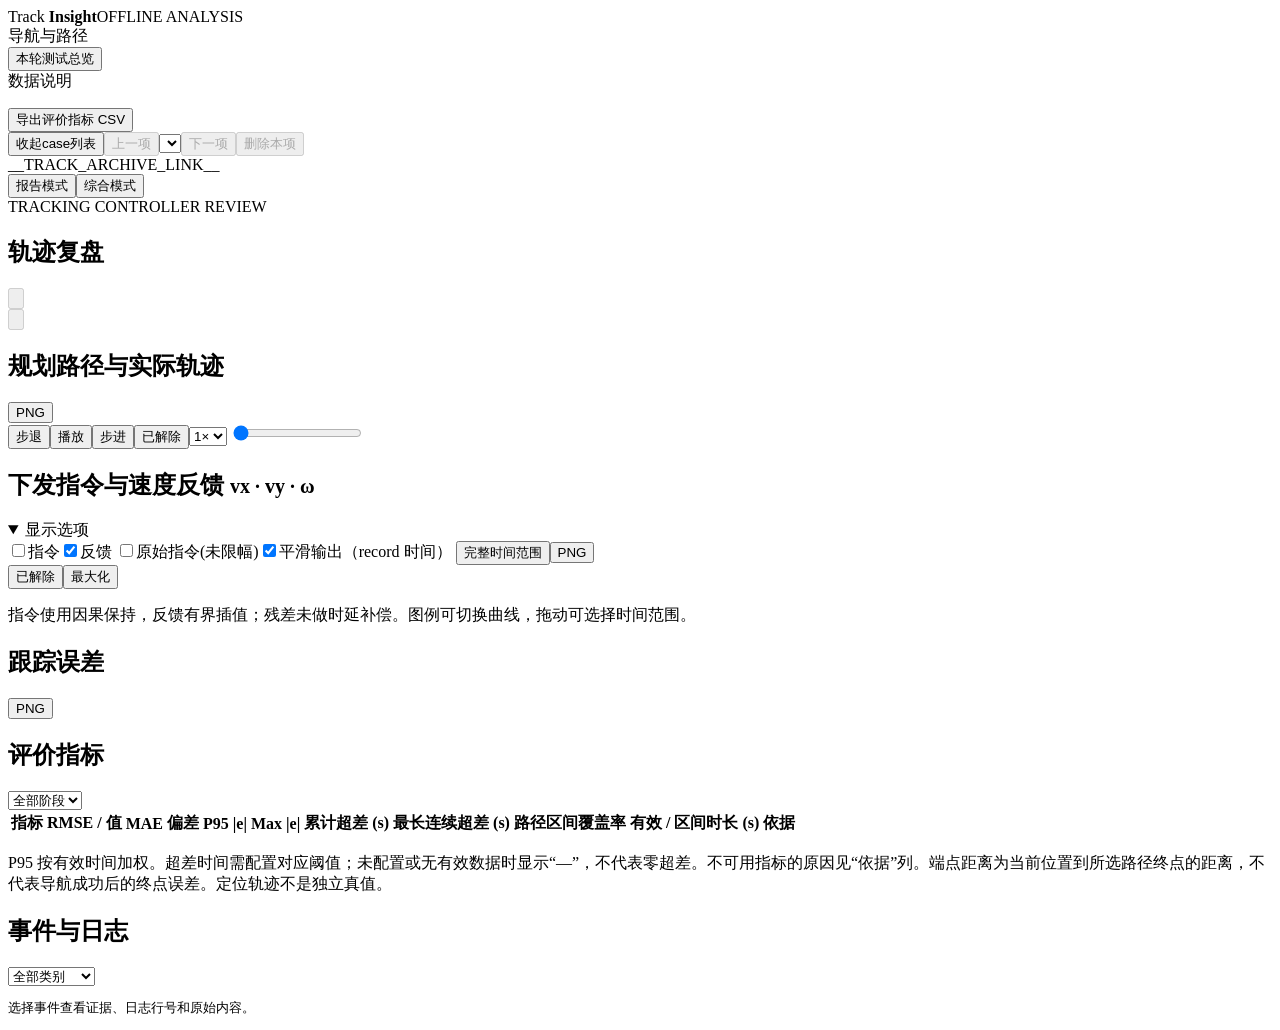
==== commit 45ba719c: ":racehorse: 一些小功能修复" ====
--- a/resources/viewer/index.html
+++ b/resources/viewer/index.html
@@ -7,7 +7,7 @@
 <div class="asideTitle lower">数据说明</div><p id="evidence"></p><div id="quality"></div>
 <button id="downloadMetrics" class="wide">导出评价指标 CSV</button></aside>
 <main><div class="viewToolbar">
-<div class="viewNavigationGroup"><div class="viewNavigation"><button id="toggleSidebar" aria-controls="sidebar" aria-expanded="true">收起导航</button><button id="previousSelection" disabled>上一项</button><select id="quickSelection" aria-label="选择导航或路径"></select><button id="nextSelection" disabled>下一项</button><button id="deleteSelection" title="从两个模式删除，并重新计算报告汇总" disabled>删除本项</button><label id="blackFavoritePicker" class="favoritePicker" hidden><select id="blackFavoriteSelection" aria-label="选择黑色星标"></select></label></div>
+<div class="viewNavigationGroup"><div class="viewNavigation"><button id="toggleSidebar" aria-controls="sidebar" aria-expanded="true">收起case列表</button><button id="previousSelection" disabled>上一项</button><select id="quickSelection" aria-label="选择导航或路径"></select><button id="nextSelection" disabled>下一项</button><button id="deleteSelection" title="从两个模式删除，并重新计算报告汇总" disabled>删除本项</button><label id="blackFavoritePicker" class="favoritePicker" hidden><select id="blackFavoriteSelection" aria-label="选择黑色星标"></select></label></div>
 <div id="caseIssuePanel" hidden><div class="caseIssueHeading"><label id="caseIssueLabel" for="caseIssueText">问题记录</label><span id="caseIssueStatus" role="status" aria-live="polite"></span></div><textarea id="caseIssueText" rows="3" placeholder="记录这个测试项的问题，输入后自动保存" aria-describedby="caseIssueStatus"></textarea></div></div>
 <div class="viewCenter">__TRACK_ARCHIVE_LINK__</div><div class="viewActions"><label id="favoritePicker" class="favoritePicker" hidden><select id="favoriteSelection" aria-label="选择红色星标"></select></label><div class="modeSwitch" role="group" aria-label="查看模式"><button id="reportMode" class="active" aria-pressed="true">报告模式</button><button id="reviewMode" aria-pressed="false">综合模式</button></div></div></div>
 <section id="reportOverview" hidden aria-label="本轮测试总览"></section>
